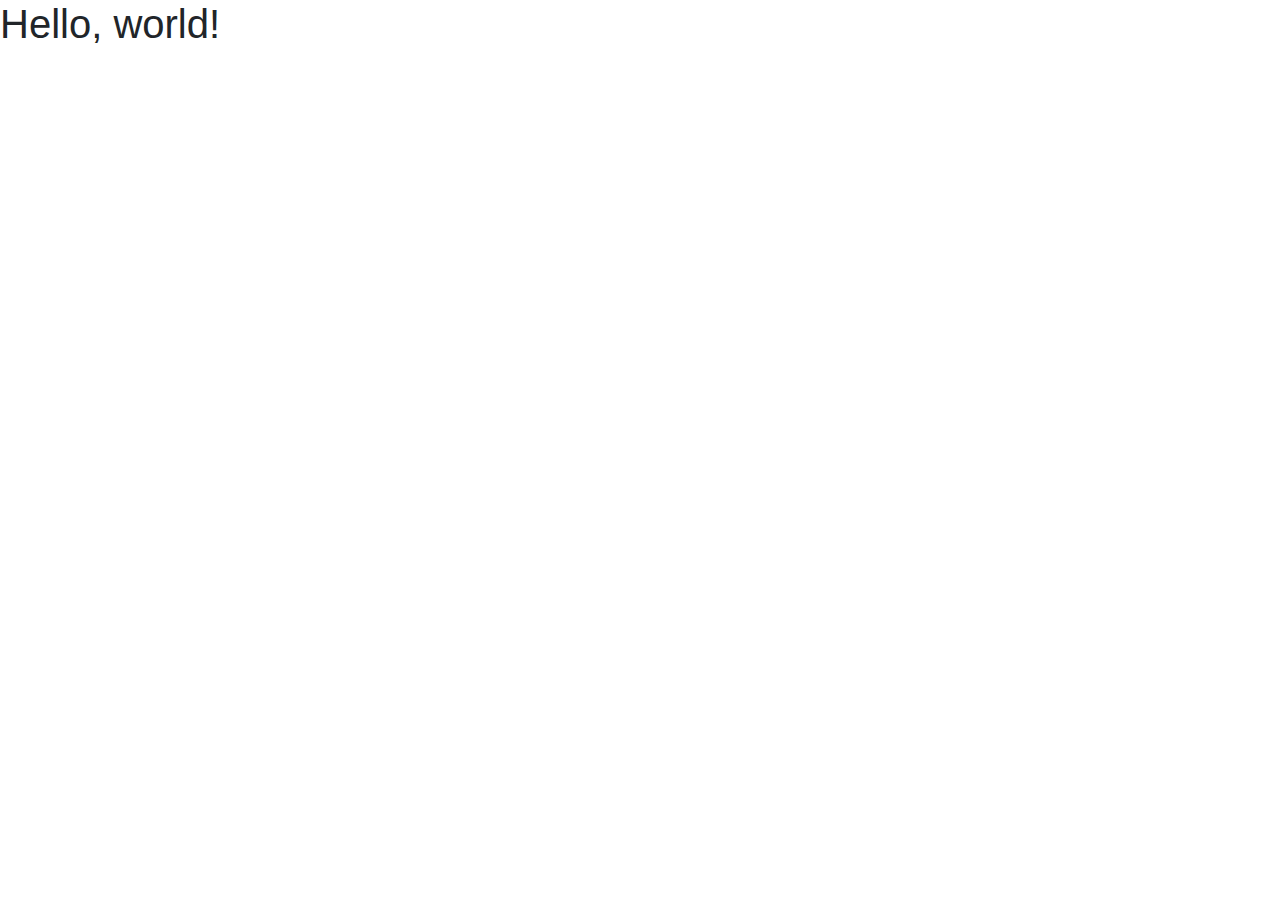
==== index.html @ ba150be2 "Create index.html" ====
<!doctype html>
<html lang="en">
  <head>
    <!-- Required meta tags -->
    <meta charset="utf-8">
    <meta name="viewport" content="width=device-width, initial-scale=1, shrink-to-fit=no">

    <!-- Bootstrap CSS -->
    <link rel="stylesheet" href="https://stackpath.bootstrapcdn.com/bootstrap/4.3.1/css/bootstrap.min.css" integrity="sha384-ggOyR0iXCbMQv3Xipma34MD+dH/1fQ784/j6cY/iJTQUOhcWr7x9JvoRxT2MZw1T" crossorigin="anonymous">

    <title>Hello, world!</title>
  </head>
  <body>
    <h1>Hello, world!</h1>

    <!-- Optional JavaScript -->
    <!-- jQuery first, then Popper.js, then Bootstrap JS -->
    <script src="https://code.jquery.com/jquery-3.3.1.slim.min.js" integrity="sha384-q8i/X+965DzO0rT7abK41JStQIAqVgRVzpbzo5smXKp4YfRvH+8abtTE1Pi6jizo" crossorigin="anonymous"></script>
    <script src="https://cdnjs.cloudflare.com/ajax/libs/popper.js/1.14.7/umd/popper.min.js" integrity="sha384-UO2eT0CpHqdSJQ6hJty5KVphtPhzWj9WO1clHTMGa3JDZwrnQq4sF86dIHNDz0W1" crossorigin="anonymous"></script>
    <script src="https://stackpath.bootstrapcdn.com/bootstrap/4.3.1/js/bootstrap.min.js" integrity="sha384-JjSmVgyd0p3pXB1rRibZUAYoIIy6OrQ6VrjIEaFf/nJGzIxFDsf4x0xIM+B07jRM" crossorigin="anonymous"></script>
  </body>
</html>
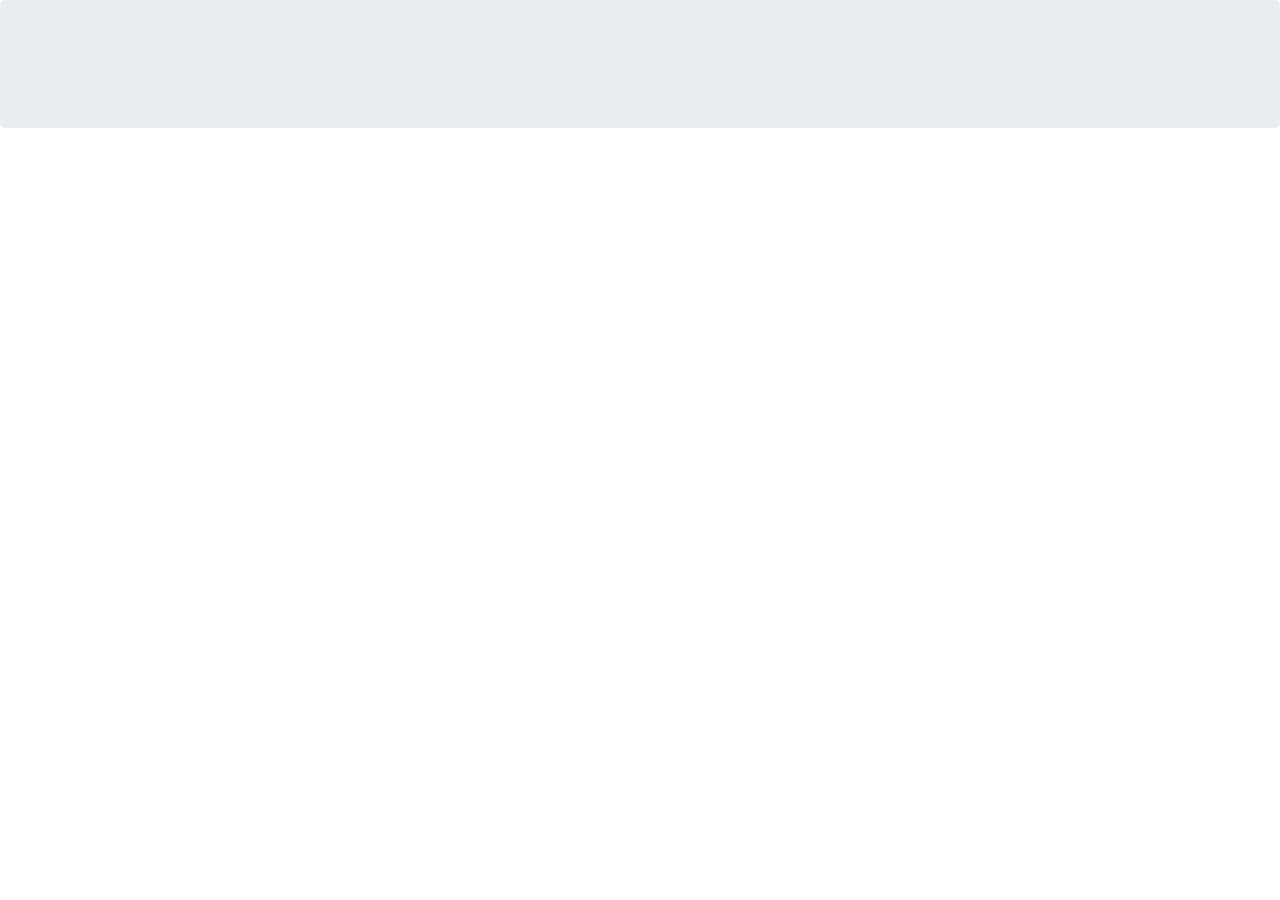
==== commit e9f83ff0: "test jumbotron" ====
--- a/index.html
+++ b/index.html
@@ -8,10 +8,16 @@
     <!-- Bootstrap CSS -->
     <link rel="stylesheet" href="https://stackpath.bootstrapcdn.com/bootstrap/4.3.1/css/bootstrap.min.css" integrity="sha384-ggOyR0iXCbMQv3Xipma34MD+dH/1fQ784/j6cY/iJTQUOhcWr7x9JvoRxT2MZw1T" crossorigin="anonymous">
 
-    <title>Hello, world!</title>
+    <title>Abbasy Aquatic</title>
   </head>
   <body>
-    <h1>Hello, world!</h1>
+    
+    <!-- jumbotron-->
+
+    <div class="jumbotron"></div>
+
+
+    <!--jumbotron-->
 
     <!-- Optional JavaScript -->
     <!-- jQuery first, then Popper.js, then Bootstrap JS -->
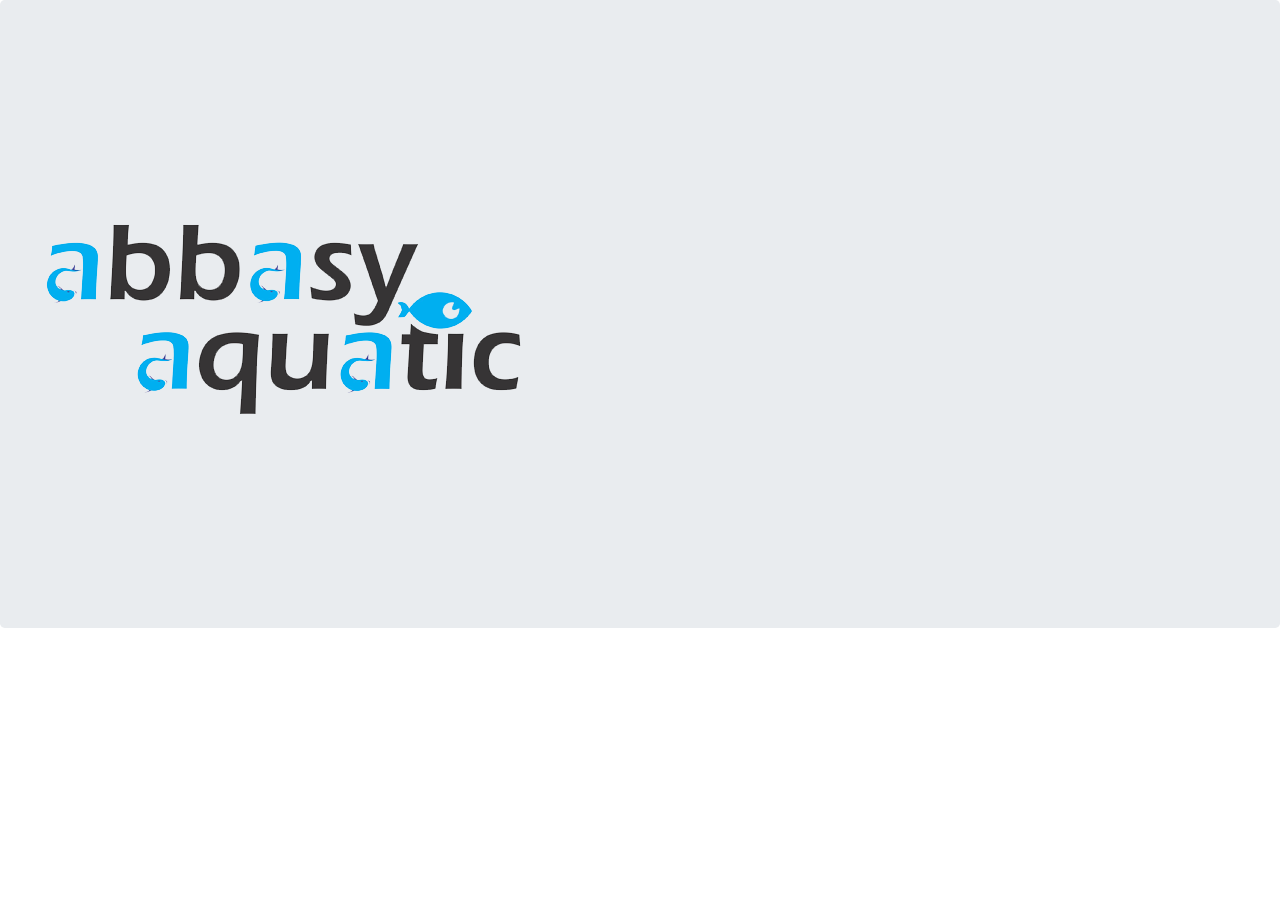
==== commit d76088b5: "add image" ====
--- a/index.html
+++ b/index.html
@@ -14,7 +14,9 @@
     
     <!-- jumbotron-->
 
-    <div class="jumbotron"></div>
+    <div class="jumbotron">
+      <img src="img/logo.png">
+    </div>
 
 
     <!--jumbotron-->
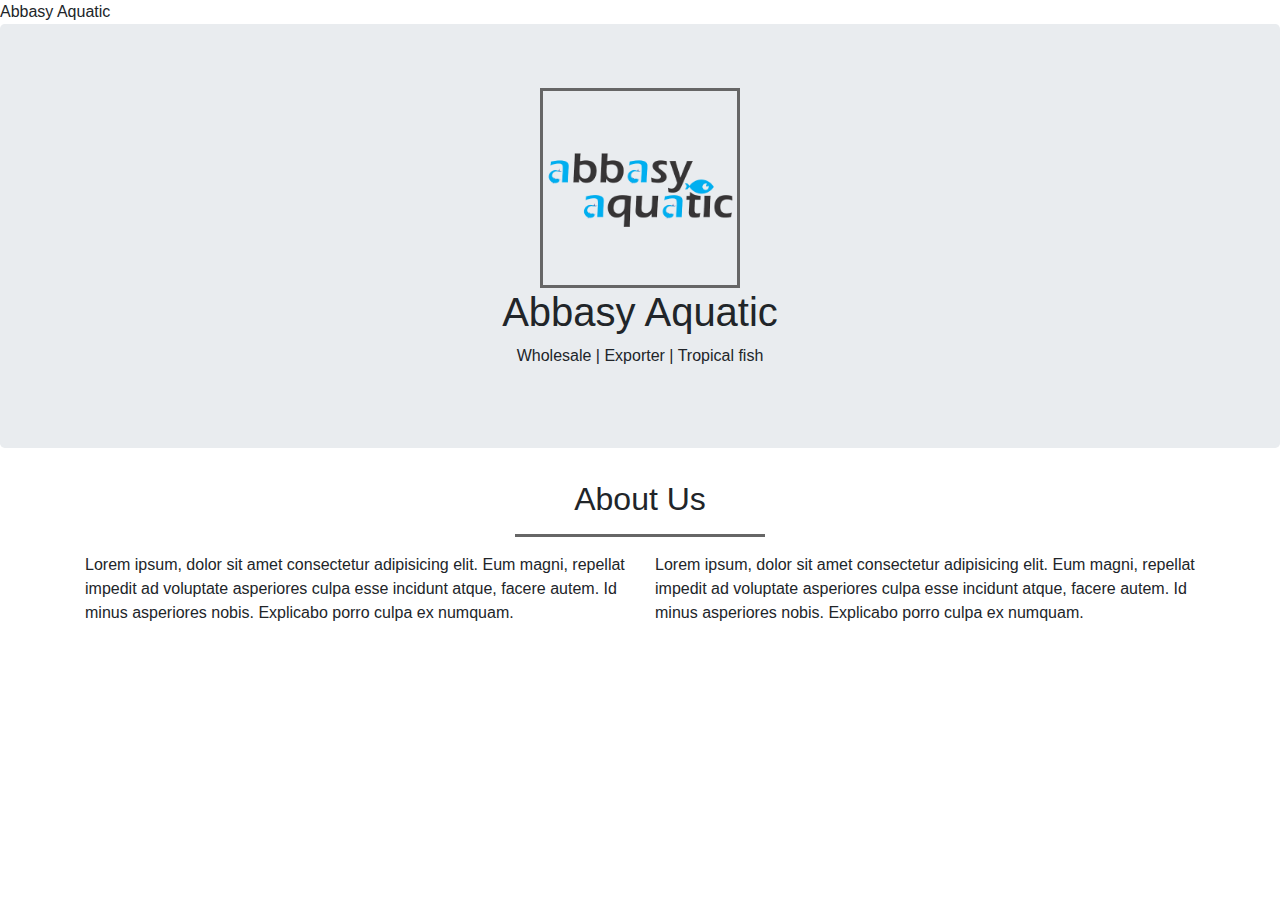
==== commit e7312464: "edit html" ====
--- a/index.html
+++ b/index.html
@@ -7,19 +7,50 @@
 
     <!-- Bootstrap CSS -->
     <link rel="stylesheet" href="https://stackpath.bootstrapcdn.com/bootstrap/4.3.1/css/bootstrap.min.css" integrity="sha384-ggOyR0iXCbMQv3Xipma34MD+dH/1fQ784/j6cY/iJTQUOhcWr7x9JvoRxT2MZw1T" crossorigin="anonymous">
-
+    <link rel="stylesheet" href="css/style.css"
     <title>Abbasy Aquatic</title>
   </head>
   <body>
     
-    <!-- jumbotron-->
+    <!-- start jumbotron-->
 
-    <div class="jumbotron">
-      <img src="img/logo.png">
+    <div class="jumbotron text-center">
+      <img src="img/logo.png" class="img-circle">
+      <h1>Abbasy Aquatic</h1>
+      <p>Wholesale | Exporter | Tropical fish</p>
     </div>
 
+    <!--end jumbotron-->
+    <section class="about" id="about">
+      <div class="container">
+        <div class="row">
+          <div class="col-sm-12">
+          <h2 class="text-center">About Us</h2>
+          <hr>
+          </div>
+        </div>
 
-    <!--jumbotron-->
+        <div class="row">
+          <div class="col-sm-6">
+            <p>Lorem ipsum, dolor sit amet consectetur adipisicing elit.
+               Eum magni, repellat impedit ad voluptate asperiores culpa esse incidunt atque, facere autem.
+               Id minus asperiores nobis. Explicabo porro culpa ex numquam.
+            </p>
+          </div>
+          <div class="col-sm-6">
+              <p>Lorem ipsum, dolor sit amet consectetur adipisicing elit.
+                 Eum magni, repellat impedit ad voluptate asperiores culpa esse incidunt atque, facere autem.
+                 Id minus asperiores nobis. Explicabo porro culpa ex numquam.
+              </p>
+            </div>
+        </div> 
+      </div>
+    </section>
+    <!--start about us-->
+
+
+
+    <!--end about us-->
 
     <!-- Optional JavaScript -->
     <!-- jQuery first, then Popper.js, then Bootstrap JS -->
--- a/css/style.css
+++ b/css/style.css
@@ -0,0 +1,9 @@
+.jumbotron img {
+    width: 200px;
+    border:3px solid #666;
+}
+
+.about hr{
+    width: 250px;
+    border-top: 3px solid #666;
+}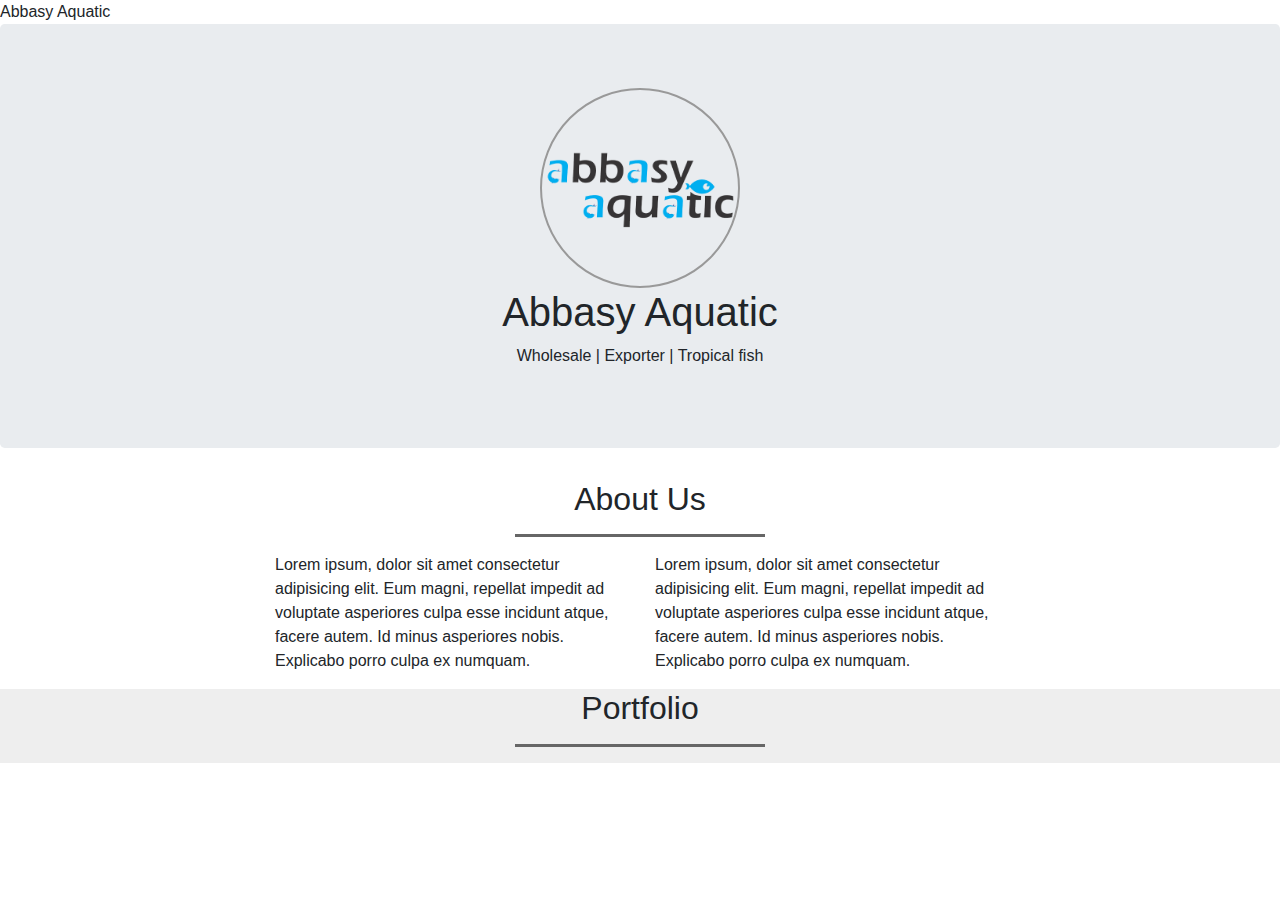
==== commit cfd0877e: "portfolio" ====
--- a/index.html
+++ b/index.html
@@ -11,16 +11,25 @@
     <title>Abbasy Aquatic</title>
   </head>
   <body>
+
+    <!--navbar-->
+    
+
+    <!--endnavbar-->
     
     <!-- start jumbotron-->
 
     <div class="jumbotron text-center">
-      <img src="img/logo.png" class="img-circle">
+      <img src="img/logo.png" class="rounded-circle">
       <h1>Abbasy Aquatic</h1>
       <p>Wholesale | Exporter | Tropical fish</p>
     </div>
 
     <!--end jumbotron-->
+
+
+    <!--start about us-->
+
     <section class="about" id="about">
       <div class="container">
         <div class="row">
@@ -31,13 +40,13 @@
         </div>
 
         <div class="row">
-          <div class="col-sm-6">
+          <div class="col-sm-4 offset-sm-2">
             <p>Lorem ipsum, dolor sit amet consectetur adipisicing elit.
                Eum magni, repellat impedit ad voluptate asperiores culpa esse incidunt atque, facere autem.
                Id minus asperiores nobis. Explicabo porro culpa ex numquam.
             </p>
           </div>
-          <div class="col-sm-6">
+          <div class="col-sm-4">
               <p>Lorem ipsum, dolor sit amet consectetur adipisicing elit.
                  Eum magni, repellat impedit ad voluptate asperiores culpa esse incidunt atque, facere autem.
                  Id minus asperiores nobis. Explicabo porro culpa ex numquam.
@@ -46,11 +55,29 @@
         </div> 
       </div>
     </section>
-    <!--start about us-->
+    
+
+    <!--end about us-->
+
+    <!-- start portfoliio-->
+<section class="portfolio" id="portfolio">
+<div class="row">
+  <div class="col-sm-12">
+    <h2 class="text-center">Portfolio</h2>
+    <hr>
+  </div>
+<div class="row">
+  <div class="col-sm-4">
+
+  </div>
+</div>
+</div>
+
+</section>
 
 
 
-    <!--end about us-->
+    <!-- end portfoliio-->
 
     <!-- Optional JavaScript -->
     <!-- jQuery first, then Popper.js, then Bootstrap JS -->
--- a/css/style.css
+++ b/css/style.css
@@ -1,9 +1,18 @@
 .jumbotron img {
     width: 200px;
-    border:3px solid #666;
+    border:2px solid #999;
 }
 
-.about hr{
+hr{
     width: 250px;
     border-top: 3px solid #666;
+}
+
+.section {
+    min-height: 600px;
+}
+
+.portfolio {
+    background-color: #eee
+    
 }